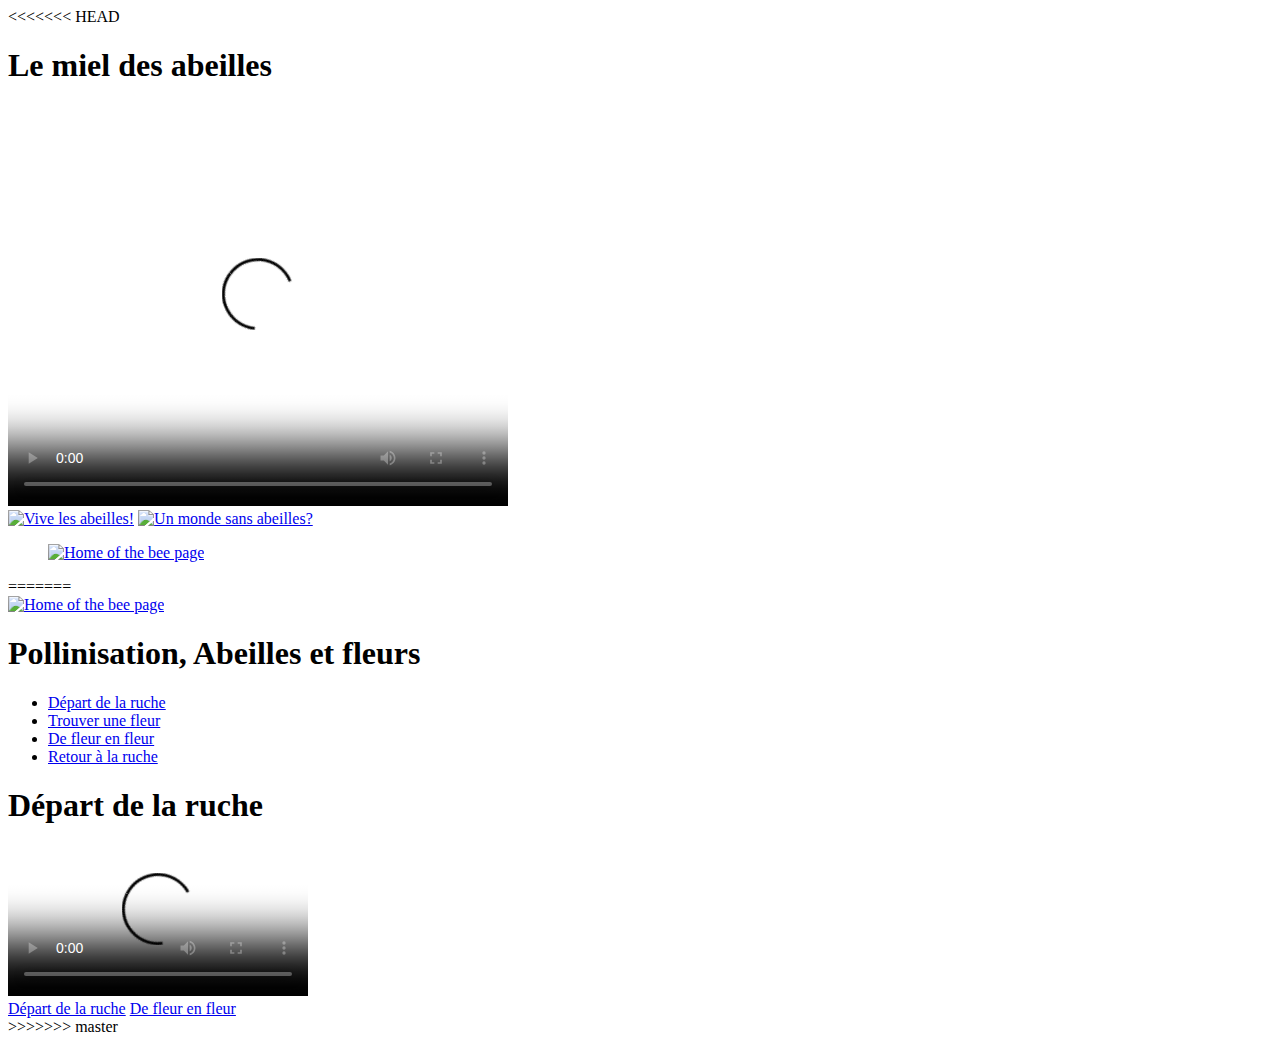
==== video01.html @ 1151e87c "Merge branch 'master' into gh-pages" ====
<!DOCTYPE html>
<html>
<<<<<<< HEAD
<head>
<meta charset="utf-8">
<title>Video 01</title>

<link href="https://fonts.googleapis.com/css?family=Courgette" rel="stylesheet">
<link href="https://fonts.googleapis.com/css?family=Patrick+Hand|Sacramento|VT323" rel="stylesheet">

<link rel="stylesheet" href="styles/main.css">
<link rel="stylesheet" href="styles/typo.css">
<link rel="stylesheet" href="styles/reset.css">

</head>
<body>


<h1>Le miel des abeilles</h1>

<video controls width="500" height="400"
       poster="media/abeille01.png">
       <source src="media/abeillevideo01.mp4" type="video/mp4">

  <p>Your browser doesn't support HTML5 video. Here is a <a href="abeillevideo01.mp4">link to the video</a> instead.</p>
</video>

<div class="page-navigation-block">
  <a href="video04.html" class="previous" title="Vive les abeilles!"><img class="precedent" src="images/precedent.svg" alt="Vive les abeilles!"></a>
  <a href="video02.html" class="next" title="Un monde sans abeilles?"><img class="suivant"src="images/suivant.svg" alt="Un monde sans abeilles?"></a>


   <ul id="logo2">
      <a href="index.html">
        <img src="images/abeillelogo.svg" alt="Home of the bee page"></a>
   </ul>

  </div>


</body>
=======

<head>
    <meta charset="utf-8">
    <title>Départ de la ruche</title>

    <link href="https://fonts.googleapis.com/css?family=Abril+Fatface|Open+Sans" rel="stylesheet">

    <link rel="stylesheet" href="styles/reset.css">
    <link rel="stylesheet" href="styles/styleguide.css">
    <link rel="stylesheet" href="styles/main.css">
    <link rel="stylesheet" href="styles/typo.css">

</head>

<body>

  <header>
    <div id="logo">
      <a href="#"><img src="images/bee-logo.svg" alt="Home of the bee page"></a>
    </div>
    <h1>Pollinisation, Abeilles et fleurs</h1>
    <nav>
      <ul>
        <li><a href="video01.html">Départ de la ruche</a></li>
        <li><a href="video02.html">Trouver une fleur</a></li>
        <li><a href="video03.html">De fleur en fleur</a></li>
        <li><a href="video04.html">Retour à la ruche</a></li>
      </ul>
    </nav>
  </header>

<h1>Départ de la ruche</h1>

<video controls
       loop
       poster="images/honeybee-hive.jpg">
  <source src="media/bee-video01.mp4" type="video/mp4">
  <source src="media/bee-video01.webm" type="video/webm">
  <p>Your browser doesn't support HTML5 video. Here is a <a href="rabbit320.mp4">link to the video</a> instead.</p>
</video>

<div class="page-navigation-block">
<a href="video04.html" class="previous">Départ de la ruche</a>
<a href="video02.html" class="next">De fleur en fleur</a>
</div>

</body>

>>>>>>> master
</html>
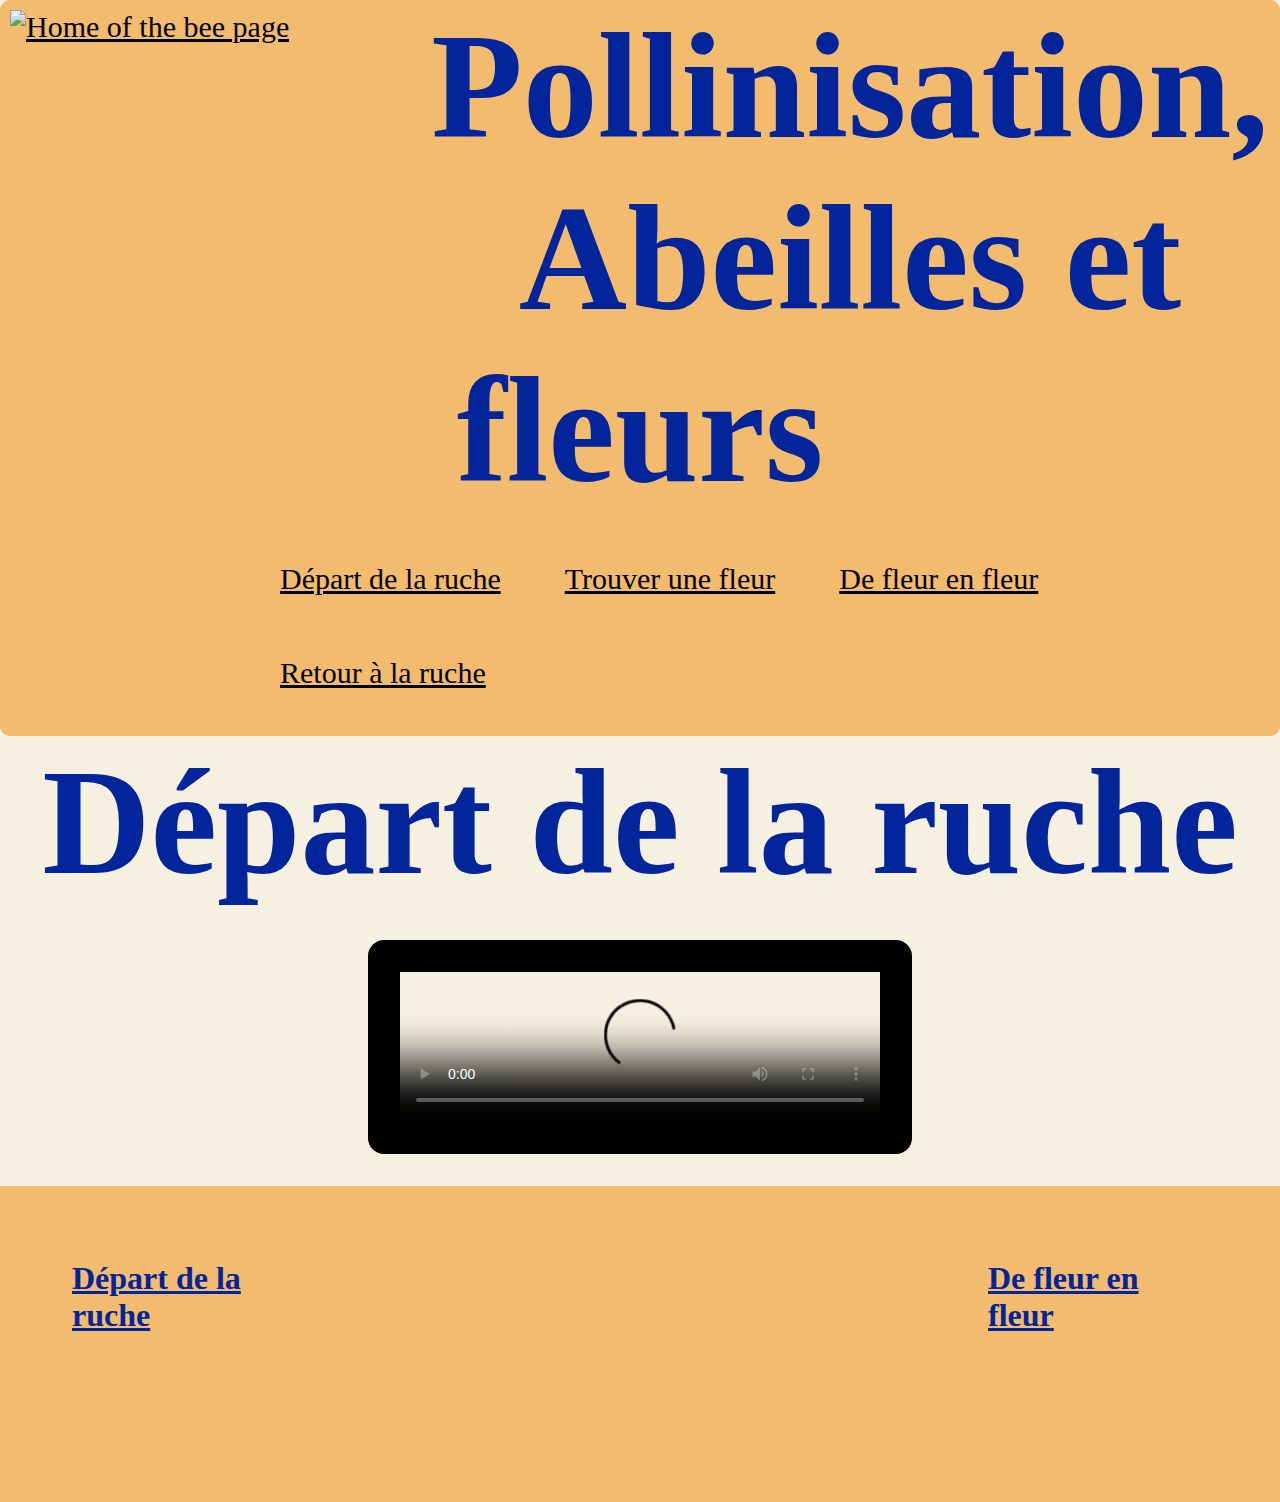
==== commit 0b82afb6: "video 01commit" ====
--- a/video01.html
+++ b/video01.html
@@ -1,45 +1,5 @@
 <!DOCTYPE html>
 <html>
-<<<<<<< HEAD
-<head>
-<meta charset="utf-8">
-<title>Video 01</title>
-
-<link href="https://fonts.googleapis.com/css?family=Courgette" rel="stylesheet">
-<link href="https://fonts.googleapis.com/css?family=Patrick+Hand|Sacramento|VT323" rel="stylesheet">
-
-<link rel="stylesheet" href="styles/main.css">
-<link rel="stylesheet" href="styles/typo.css">
-<link rel="stylesheet" href="styles/reset.css">
-
-</head>
-<body>
-
-
-<h1>Le miel des abeilles</h1>
-
-<video controls width="500" height="400"
-       poster="media/abeille01.png">
-       <source src="media/abeillevideo01.mp4" type="video/mp4">
-
-  <p>Your browser doesn't support HTML5 video. Here is a <a href="abeillevideo01.mp4">link to the video</a> instead.</p>
-</video>
-
-<div class="page-navigation-block">
-  <a href="video04.html" class="previous" title="Vive les abeilles!"><img class="precedent" src="images/precedent.svg" alt="Vive les abeilles!"></a>
-  <a href="video02.html" class="next" title="Un monde sans abeilles?"><img class="suivant"src="images/suivant.svg" alt="Un monde sans abeilles?"></a>
-
-
-   <ul id="logo2">
-      <a href="index.html">
-        <img src="images/abeillelogo.svg" alt="Home of the bee page"></a>
-   </ul>
-
-  </div>
-
-
-</body>
-=======
 
 <head>
     <meta charset="utf-8">
@@ -88,5 +48,4 @@
 
 </body>
 
->>>>>>> master
 </html>
--- a/styles/main.css
+++ b/styles/main.css
@@ -0,0 +1,174 @@
+
+body {
+background-image:url('abeille03.png')top center no-repeat;
+background-size: cover;
+}
+
+header {
+    overflow: hidden;
+    background: #F2BB6D;
+    height: auto;
+    border-radius: 10px;
+}
+
+#logo {
+    width: 400px;
+    height: 300px;
+    float: left;
+    margin: 10px;
+  }
+
+ol{
+  list-style-type: none;
+  display: flex;
+  flex-wrap: wrap;
+  justify-content: center;
+}
+
+
+nav li{
+  display: inline-block;
+}
+
+nav li a{
+  display: block;
+  padding: 1em;
+}
+
+nav ul{
+  display: block;
+  padding: 0em;
+  margin-left: 250px;
+
+
+}
+
+ol li {
+ border: 4px solid #000;
+ padding: 6px;
+ width: 100px;
+ margin: 12px;
+
+}
+
+ li img{
+   width: 100%;
+ }
+
+#colors {
+  display: flex;
+  flex-wrap: wrap;
+  justify-content: center;
+  text-align: center;
+  text-transform: uppercase;
+  font-size: 2em;
+}
+
+#colors li {
+  height :200px;
+  width : 160px;
+  border-radius: 10px;
+  color : #fff;
+  display: flex;
+  align-items: center;
+  justify-content: center;
+  border: 4px solid #000;
+  padding: 2px;
+  margin-left: 10px;
+}
+
+#color-1 {
+ background-color: #FF96F8;
+}
+
+#color-2 {
+ background-color: #96C3FF;
+}
+
+#color-3 {
+ background-color: #F5B45D;
+}
+
+#color-4 {
+ background-color: #7AD681;
+}
+#color-5 {
+ background-color: #B37AD6;
+}
+#color-6 {
+ background-color: #FF4A4A;
+}
+
+footer{
+  background: #F2BB6D;
+  font-size: 30px;
+  text-decoration: none;
+  padding: 0px;
+  border-radius:0px;
+  height: 90px;
+  text-align: left;
+  border-top: 100px;
+
+}
+.name {
+  margin-bottom: 2px;
+  margin-top: 40px;
+}
+.interface{
+  margin-bottom: 2px;
+  margin-top: 2px
+}
+
+.date{
+  margin-top: 2px
+}
+
+video {
+  border : 2em solid #000;
+  border-radius: 1em;
+  display: block;
+  width : 480px;
+  margin: 2em auto;
+}
+
+.page-navigation-block {
+  padding: 0.5em;
+  background: #F2BB6D;
+  overflow: hidden;
+  height: 300px;
+}
+
+.page-navigation-block a {
+  display: block;
+  max-width: 220px;
+  padding: 2em;
+  color: #02259C;
+  font-size: 2em;
+  font-weight: bold;
+  margin-top: 2px;
+}
+
+.page-navigation-block a img {
+  width : 100%;
+}
+
+.next {
+  float: right;
+}
+
+.previous {
+  float: left;
+}
+
+.cto-link {
+  text-align: center;
+}
+#logo2 {
+    width: 400px;
+    height: 400px;
+    padding-left: 530px;
+  }
+
+.retour{
+  margin-left:10px;
+}
--- a/styles/typo.css
+++ b/styles/typo.css
@@ -0,0 +1,56 @@
+
+
+h1 {
+font-family: 'Courgette', cursive;
+color : #02259C;
+font-size :150px;
+text-align: center;
+margin-top: 0;
+margin-bottom: 2px;
+
+}
+
+h2{
+font-family: 'Courgette', cursive;
+color : #000000;
+font-size :70px;
+margin-left: 30px;
+
+}
+
+
+h3{
+font-family: 'Courgette', cursive;
+color : #000000;
+font-size :70px;
+margin-left: 30px;
+
+}
+
+h4{
+font-family: 'Courgette', cursive;
+  color : #02259C;
+  font-size :70px;
+  text-align: center;
+  margin-top: 80px;
+  margin-bottom: 0px;
+}
+
+
+a{
+  font-family: 'Patrick Hand', cursive;
+  color : #000000;
+  font-size :30px;
+}
+
+#name {
+color : #000000;
+font-family: 'Patrick Hand', cursive;
+font-size :20px;
+text-align: center;
+
+}
+
+body{
+background-color: #F5F0DF;
+}
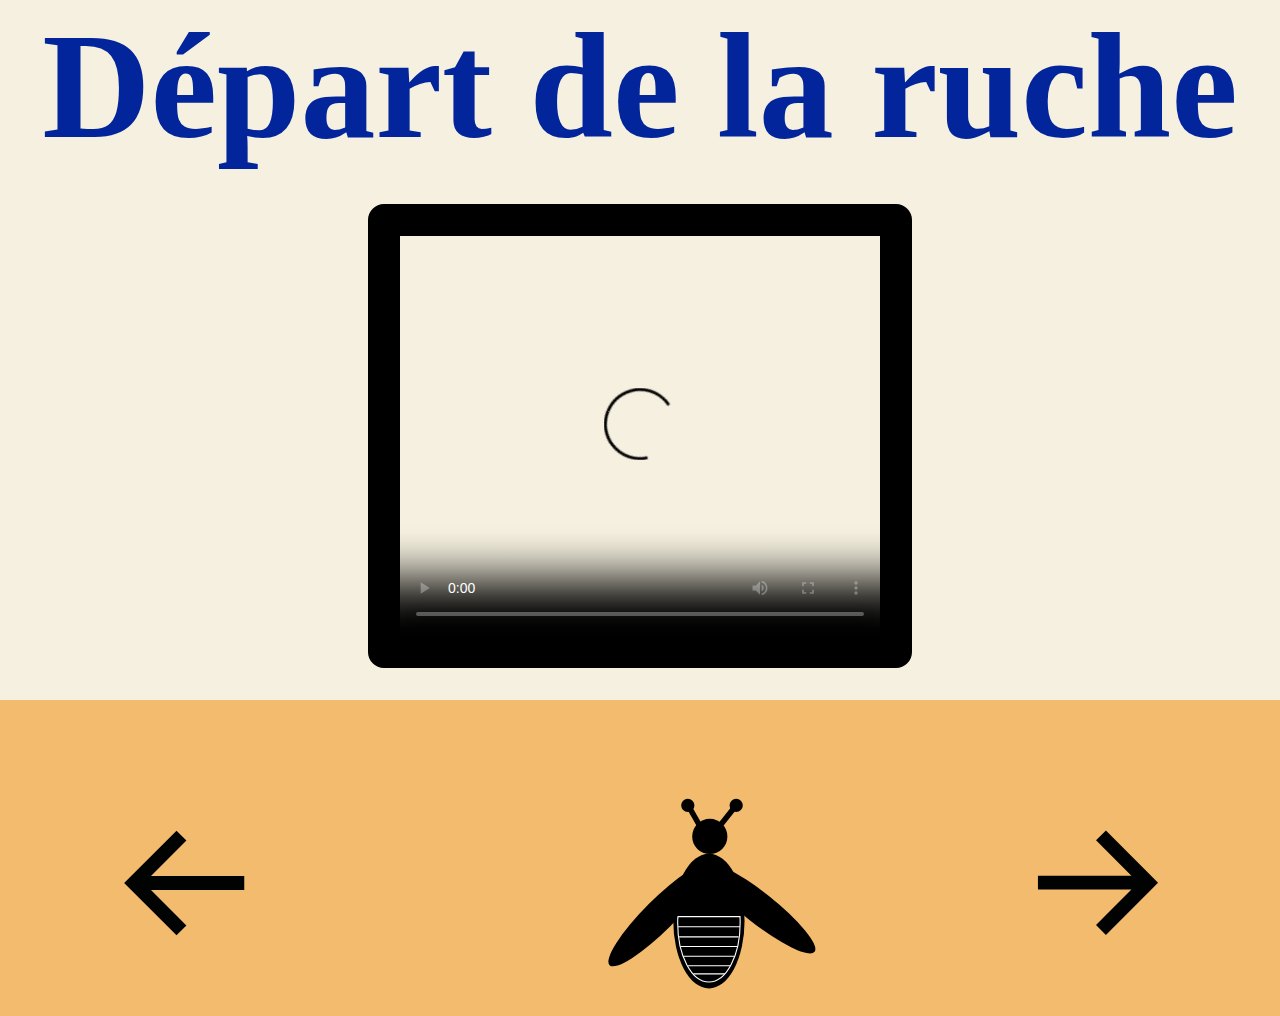
==== commit bd96f88d: "video01" ====
--- a/video01.html
+++ b/video01.html
@@ -16,35 +16,24 @@
 
 <body>
 
-  <header>
-    <div id="logo">
-      <a href="#"><img src="images/bee-logo.svg" alt="Home of the bee page"></a>
-    </div>
-    <h1>Pollinisation, Abeilles et fleurs</h1>
-    <nav>
-      <ul>
-        <li><a href="video01.html">Départ de la ruche</a></li>
-        <li><a href="video02.html">Trouver une fleur</a></li>
-        <li><a href="video03.html">De fleur en fleur</a></li>
-        <li><a href="video04.html">Retour à la ruche</a></li>
-      </ul>
-    </nav>
-  </header>
 
 <h1>Départ de la ruche</h1>
 
-<video controls
-       loop
-       poster="images/honeybee-hive.jpg">
-  <source src="media/bee-video01.mp4" type="video/mp4">
-  <source src="media/bee-video01.webm" type="video/webm">
-  <p>Your browser doesn't support HTML5 video. Here is a <a href="rabbit320.mp4">link to the video</a> instead.</p>
+<video controls width="400" height="400"
+       poster="media/abeille01.png">
+       <source src="media/abeillevideo01.mp4" type="video/mp4">
+  <p>Your browser doesn't support HTML5 video. Here is a <a href="abeillevideo01.mp4">link to the video</a> instead.</p>
 </video>
 
 <div class="page-navigation-block">
-<a href="video04.html" class="previous">Départ de la ruche</a>
-<a href="video02.html" class="next">De fleur en fleur</a>
-</div>
+  <a href="video04.html" class="previous" title="Vive les abeilles"><img class="precedent" src="images/precedent.svg" alt="Vive les abeilles"></a>
+  <a href="video02.html" class="next" title="Un monde sans abeilles?"><img class="suivant"src="images/suivant.svg" alt="Un monde sans abeilles?"></a>
+
+  <ul id="logo2">
+     <a href="index.html">
+       <img src="images/abeillelogo.svg" alt="Home of the bee page"></a>
+  </ul>
+  </div>
 
 </body>
 
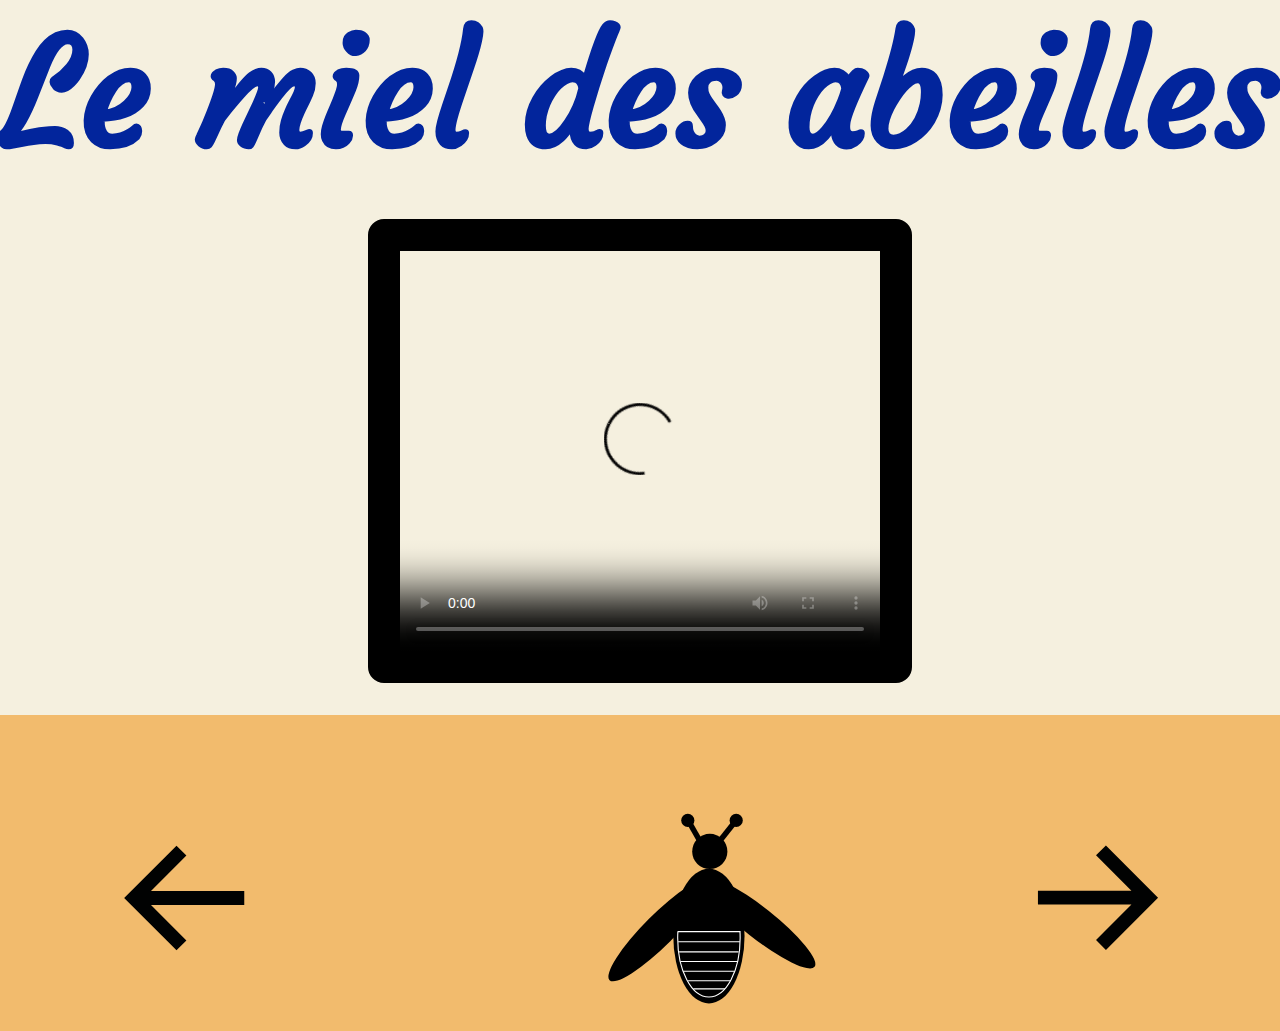
==== commit 1630f17c: "video1 new commit 2" ====
--- a/video01.html
+++ b/video01.html
@@ -3,9 +3,10 @@
 
 <head>
     <meta charset="utf-8">
-    <title>Départ de la ruche</title>
+    <title>video01</title>
 
-    <link href="https://fonts.googleapis.com/css?family=Abril+Fatface|Open+Sans" rel="stylesheet">
+    <link href="https://fonts.googleapis.com/css?family=Courgette" rel="stylesheet">
+    <link href="https://fonts.googleapis.com/css?family=Patrick+Hand|Sacramento|VT323" rel="stylesheet">
 
     <link rel="stylesheet" href="styles/reset.css">
     <link rel="stylesheet" href="styles/styleguide.css">
@@ -17,7 +18,7 @@
 <body>
 
 
-<h1>Départ de la ruche</h1>
+<h1>Le miel des abeilles</h1>
 
 <video controls width="400" height="400"
        poster="media/abeille01.png">
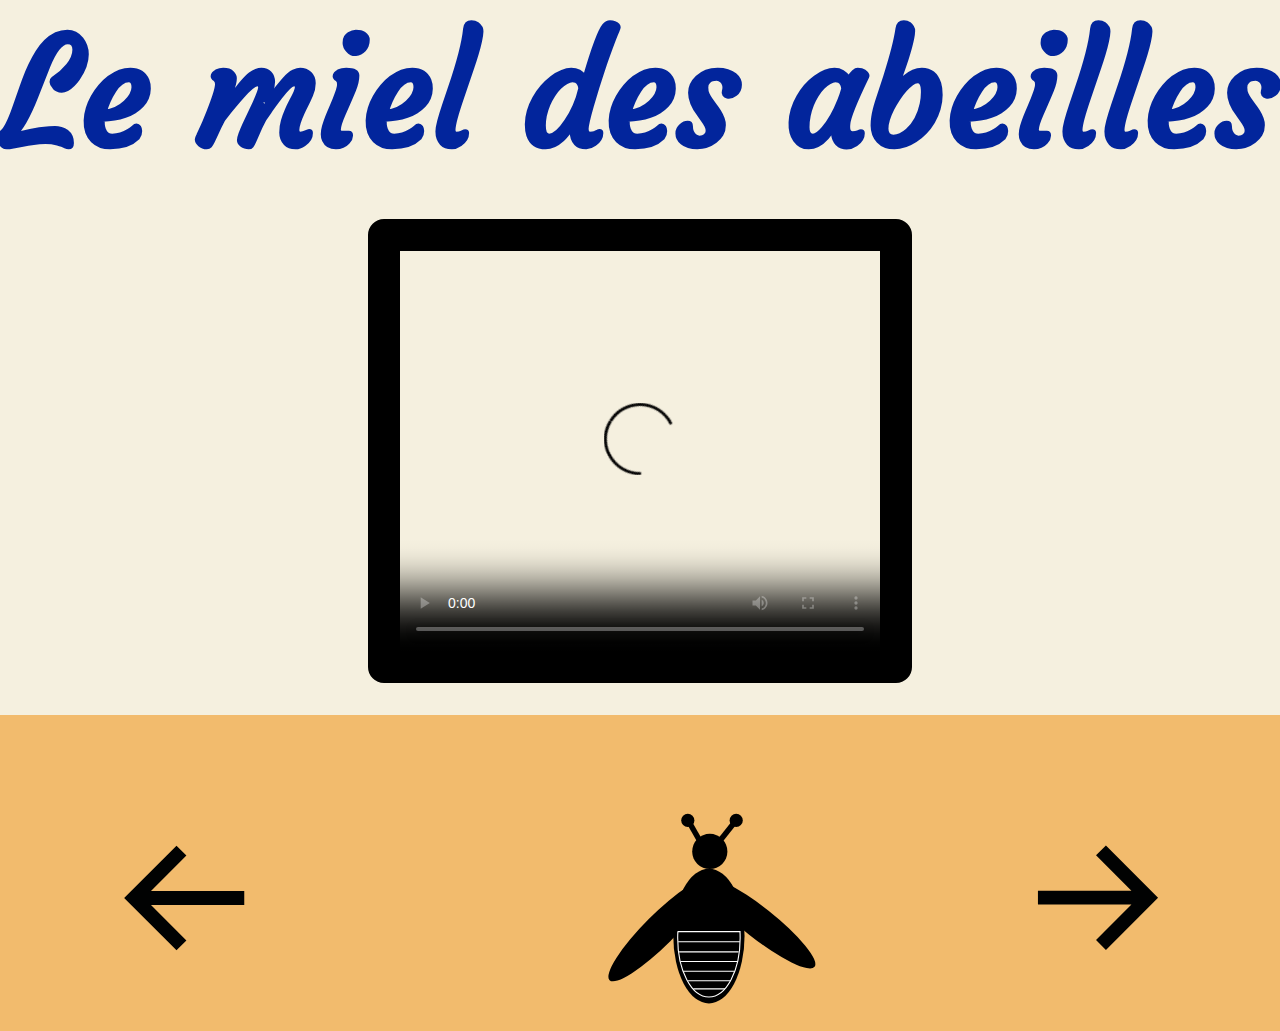
==== commit 2e3eaad4: "rajout source video commit" ====
--- a/video01.html
+++ b/video01.html
@@ -23,6 +23,7 @@
 <video controls width="400" height="400"
        poster="media/abeille01.png">
        <source src="media/abeillevideo01.mp4" type="video/mp4">
+        <source src="media/bee-video01.webm" type="video/webm">
   <p>Your browser doesn't support HTML5 video. Here is a <a href="abeillevideo01.mp4">link to the video</a> instead.</p>
 </video>
 
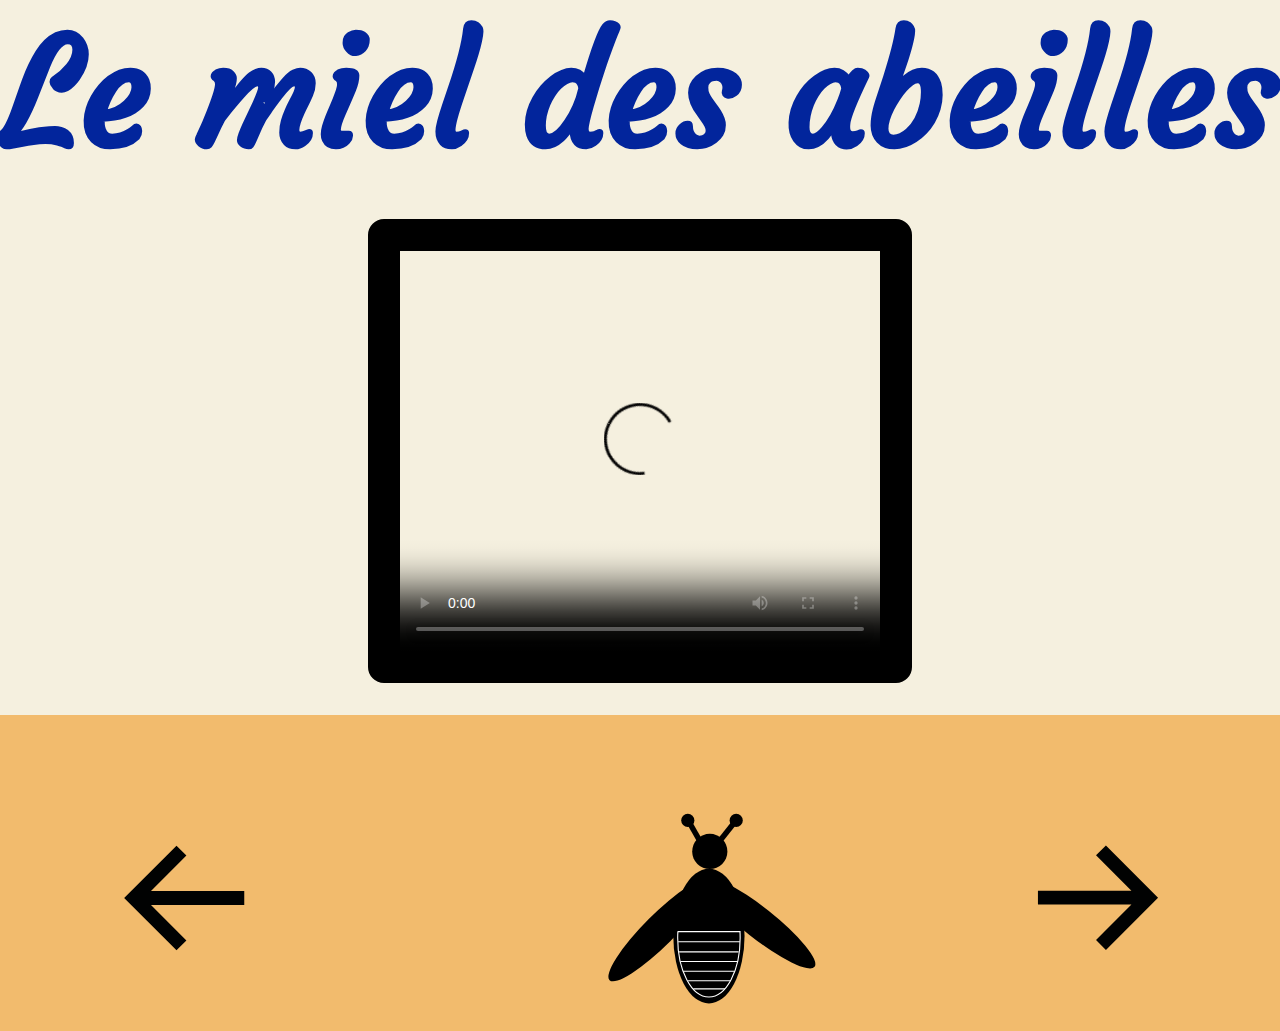
==== commit fbfa2bdd: "nouvelle source commit" ====
--- a/video01.html
+++ b/video01.html
@@ -23,7 +23,7 @@
 <video controls width="400" height="400"
        poster="media/abeille01.png">
        <source src="media/abeillevideo01.mp4" type="video/mp4">
-        <source src="media/bee-video01.webm" type="video/webm">
+        <source src="media/abeillevideo01.webm" type="video/webm">
   <p>Your browser doesn't support HTML5 video. Here is a <a href="abeillevideo01.mp4">link to the video</a> instead.</p>
 </video>
 
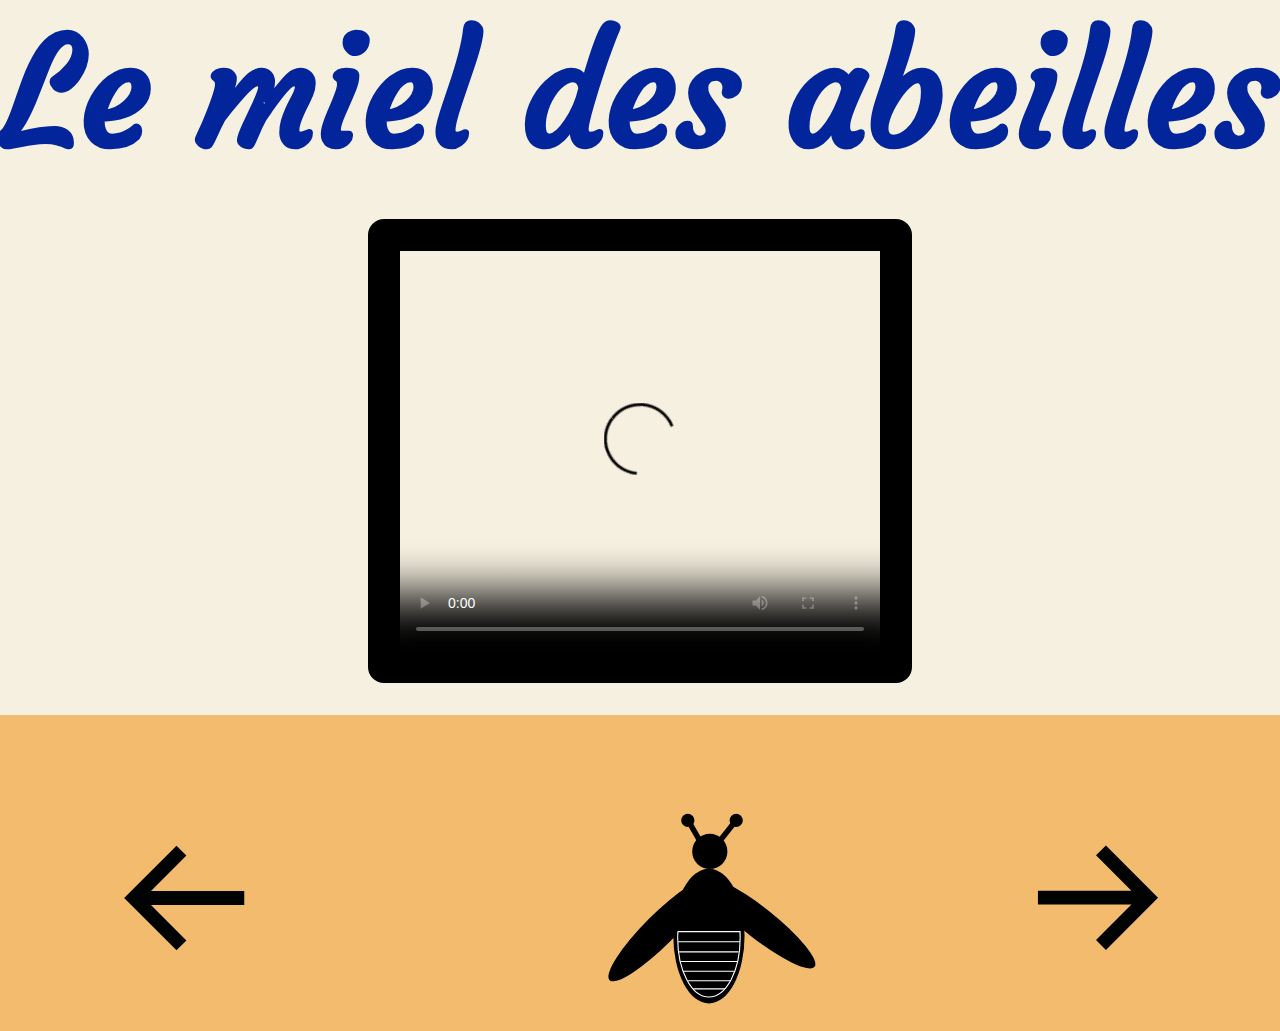
==== commit 5c4fef5e: "nouvelle source video" ====
--- a/video01.html
+++ b/video01.html
@@ -22,8 +22,8 @@
 
 <video controls width="400" height="400"
        poster="media/abeille01.png">
-       <source src="media/abeillevideo01.mp4" type="video/mp4">
-        <source src="media/abeillevideo01.webm" type="video/webm">
+       <source src="abeillevideo01.mp4" type="video/mp4">
+        <source src="abeillevideo01.webm" type="video/webm">
   <p>Your browser doesn't support HTML5 video. Here is a <a href="abeillevideo01.mp4">link to the video</a> instead.</p>
 </video>
 
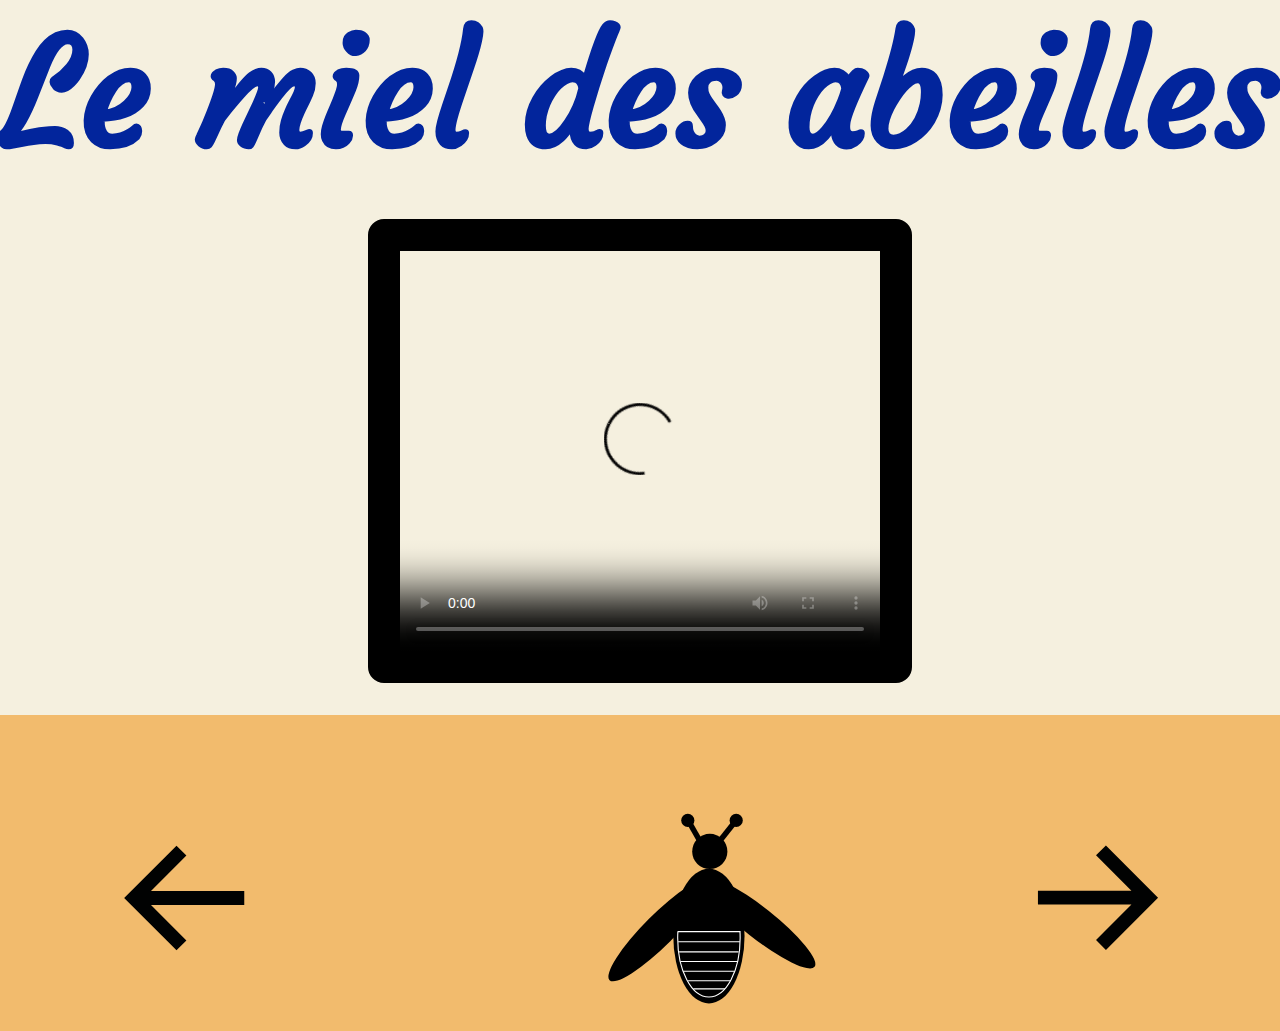
==== commit 1d186da0: "new html commit" ====
--- a/video01.html
+++ b/video01.html
@@ -21,7 +21,7 @@
 <h1>Le miel des abeilles</h1>
 
 <video controls width="400" height="400"
-       poster="media/abeille01.png">
+       poster="abeille01.png">
        <source src="abeillevideo01.mp4" type="video/mp4">
         <source src="abeillevideo01.webm" type="video/webm">
   <p>Your browser doesn't support HTML5 video. Here is a <a href="abeillevideo01.mp4">link to the video</a> instead.</p>
